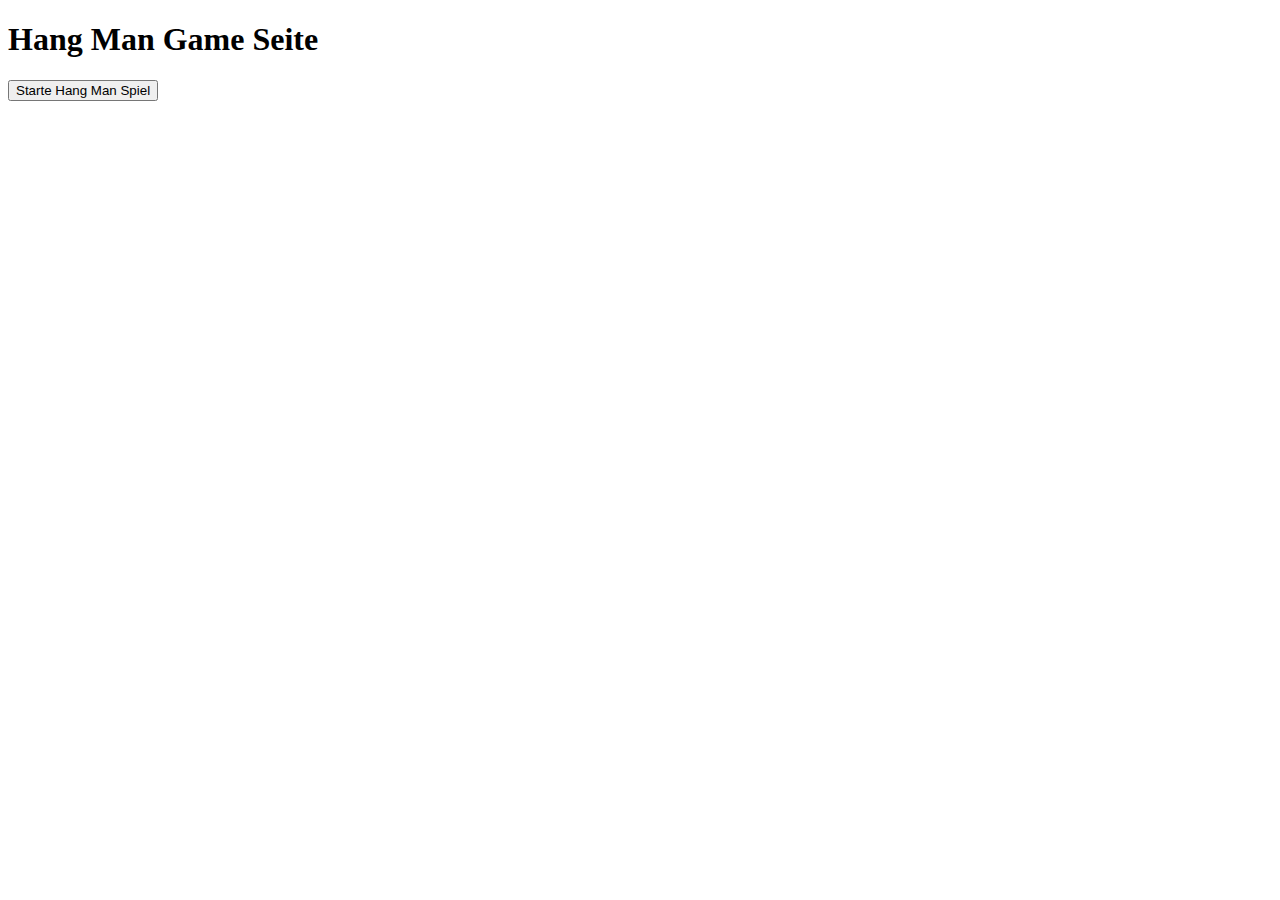
==== src/main/resources/templates/index.html @ d7950356 "first views for hangman v3, before bootstrap" ====
<!DOCTYPE HTML>
<html>
<head> 
    <title>HangMan</title>
    <meta http-equiv="Content-Type" content="text/html; charset=UTF-8" />
</head>
<body>
	<h1>Hang Man Game Seite</h1>
    <form action="/start-hangman-game" method="post">
        <p><input type="submit" value="Starte Hang Man Spiel" /></p>
    </form>
</body>
</html>
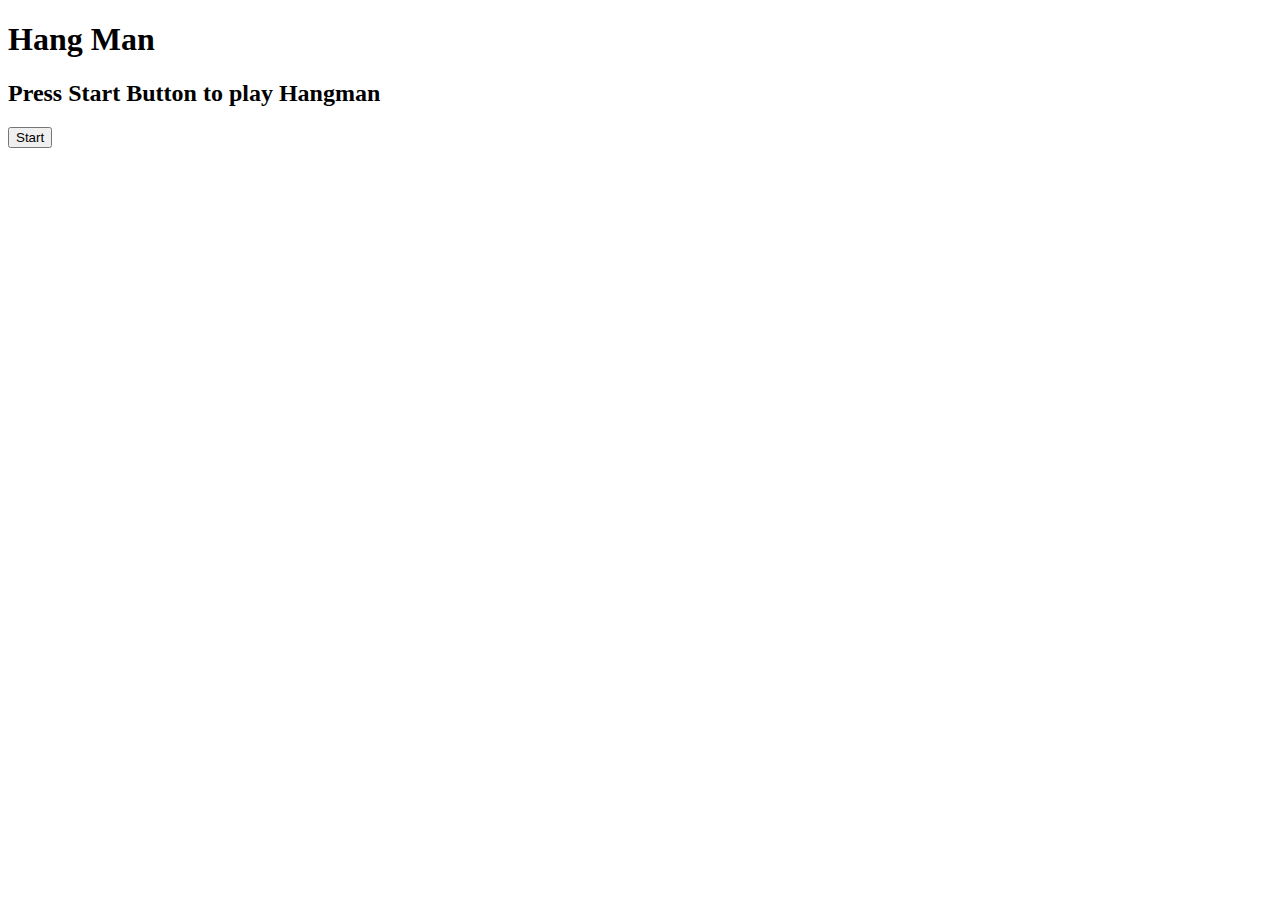
==== commit e7279092: "worked on htmls and images" ====
--- a/src/main/resources/templates/index.html
+++ b/src/main/resources/templates/index.html
@@ -3,11 +3,21 @@
 <head> 
     <title>HangMan</title>
     <meta http-equiv="Content-Type" content="text/html; charset=UTF-8" />
+    <link href="https://cdn.jsdelivr.net/npm/bootstrap@5.1.3/dist/css/bootstrap.min.css" rel="stylesheet"
+          integrity="sha384-1BmE4kWBq78iYhFldvKuhfTAU6auU8tT94WrHftjDbrCEXSU1oBoqyl2QvZ6jIW3" crossorigin="anonymous">
 </head>
+
 <body>
-	<h1>Hang Man Game Seite</h1>
+<div class="container">
+	<h1>Hang Man</h1>
+    <h2>Press Start Button to play Hangman</h2>
     <form action="/start-hangman-game" method="post">
-        <p><input type="submit" value="Starte Hang Man Spiel" /></p>
+        <p><input type="submit" class="btn btn-secondary mb-3" value="Start" /></p>
     </form>
+
+    <script src="https://cdn.jsdelivr.net/npm/bootstrap@5.1.3/dist/js/bootstrap.bundle.min.js"
+            integrity="sha384-ka7Sk0Gln4gmtz2MlQnikT1wXgYsOg+OMhuP+IlRH9sENBO0LRn5q+8nbTov4+1p"
+            crossorigin="anonymous"></script>
+</div>
 </body>
 </html>
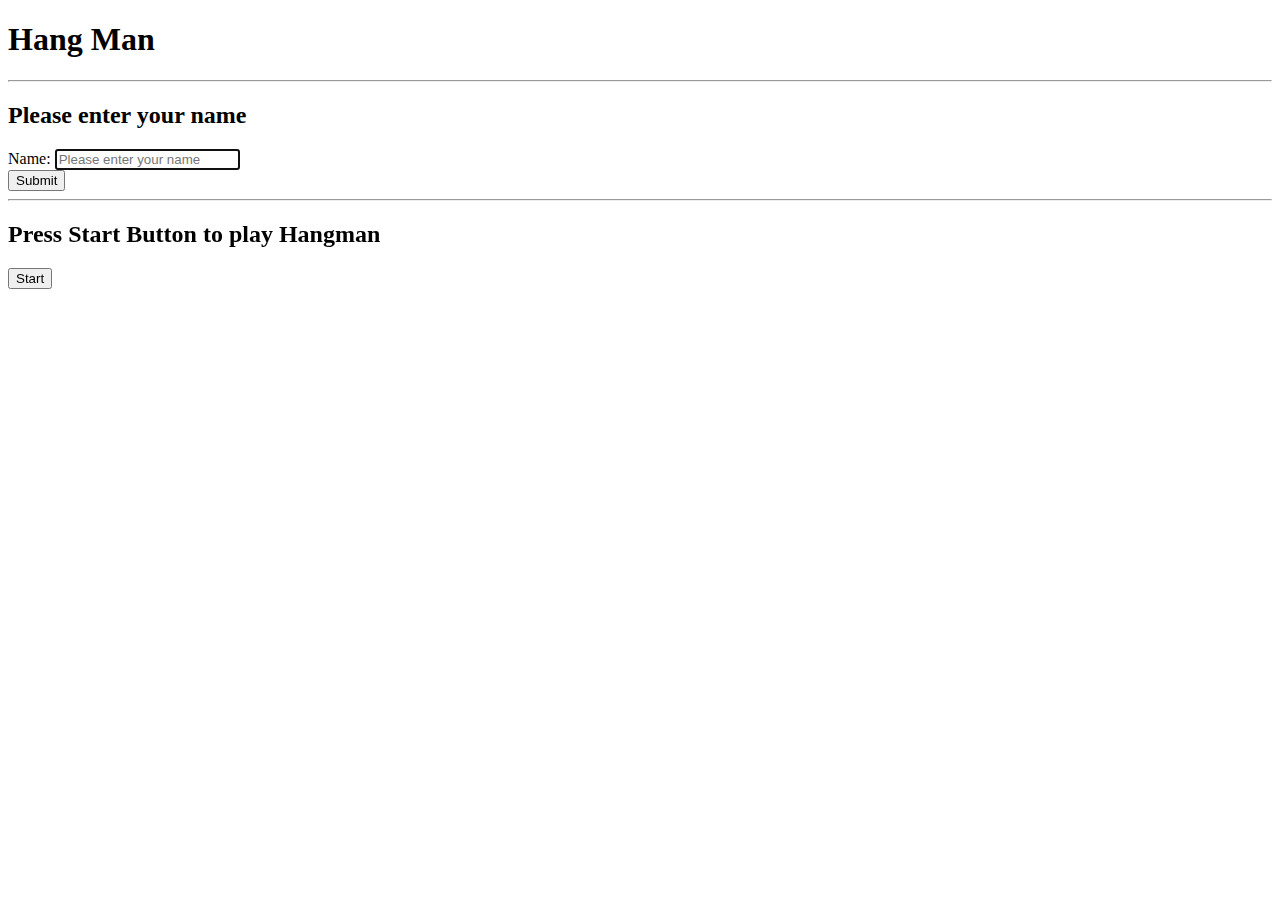
==== commit b3be4e30: "implemented playername, working game but playerName not used" ====
--- a/src/main/resources/templates/index.html
+++ b/src/main/resources/templates/index.html
@@ -1,23 +1,38 @@
 <!DOCTYPE HTML>
-<html>
+<html xmlns:th="http://www.w3.org/1999/xhtml">
 <head> 
     <title>HangMan</title>
     <meta http-equiv="Content-Type" content="text/html; charset=UTF-8" />
     <link href="https://cdn.jsdelivr.net/npm/bootstrap@5.1.3/dist/css/bootstrap.min.css" rel="stylesheet"
           integrity="sha384-1BmE4kWBq78iYhFldvKuhfTAU6auU8tT94WrHftjDbrCEXSU1oBoqyl2QvZ6jIW3" crossorigin="anonymous">
 </head>
+<body>
 
-<body>
 <div class="container">
+
 	<h1>Hang Man</h1>
+
+    <hr>
+
+    <h2>Please enter your name</h2>
+    <form class="form-inline" th:action="@{/start-hangman-game}" th:object="${guessModel}" method="post">
+        <div class="col-auto">
+            <label for="playerName">Name:</label>
+            <input type="text" class="form-control" id="playerName" placeholder="Please enter your name" th:field="*{playerName}" autofocus required>
+        </div>
+        <div class="col-auto">
+        <button type="submit" class="btn btn-secondary mb-3">Submit</button>
+        </div>
+    </form>
+
+    <hr>
+
+
     <h2>Press Start Button to play Hangman</h2>
     <form action="/start-hangman-game" method="post">
         <p><input type="submit" class="btn btn-secondary mb-3" value="Start" /></p>
     </form>
 
-    <script src="https://cdn.jsdelivr.net/npm/bootstrap@5.1.3/dist/js/bootstrap.bundle.min.js"
-            integrity="sha384-ka7Sk0Gln4gmtz2MlQnikT1wXgYsOg+OMhuP+IlRH9sENBO0LRn5q+8nbTov4+1p"
-            crossorigin="anonymous"></script>
 </div>
 </body>
 </html>
